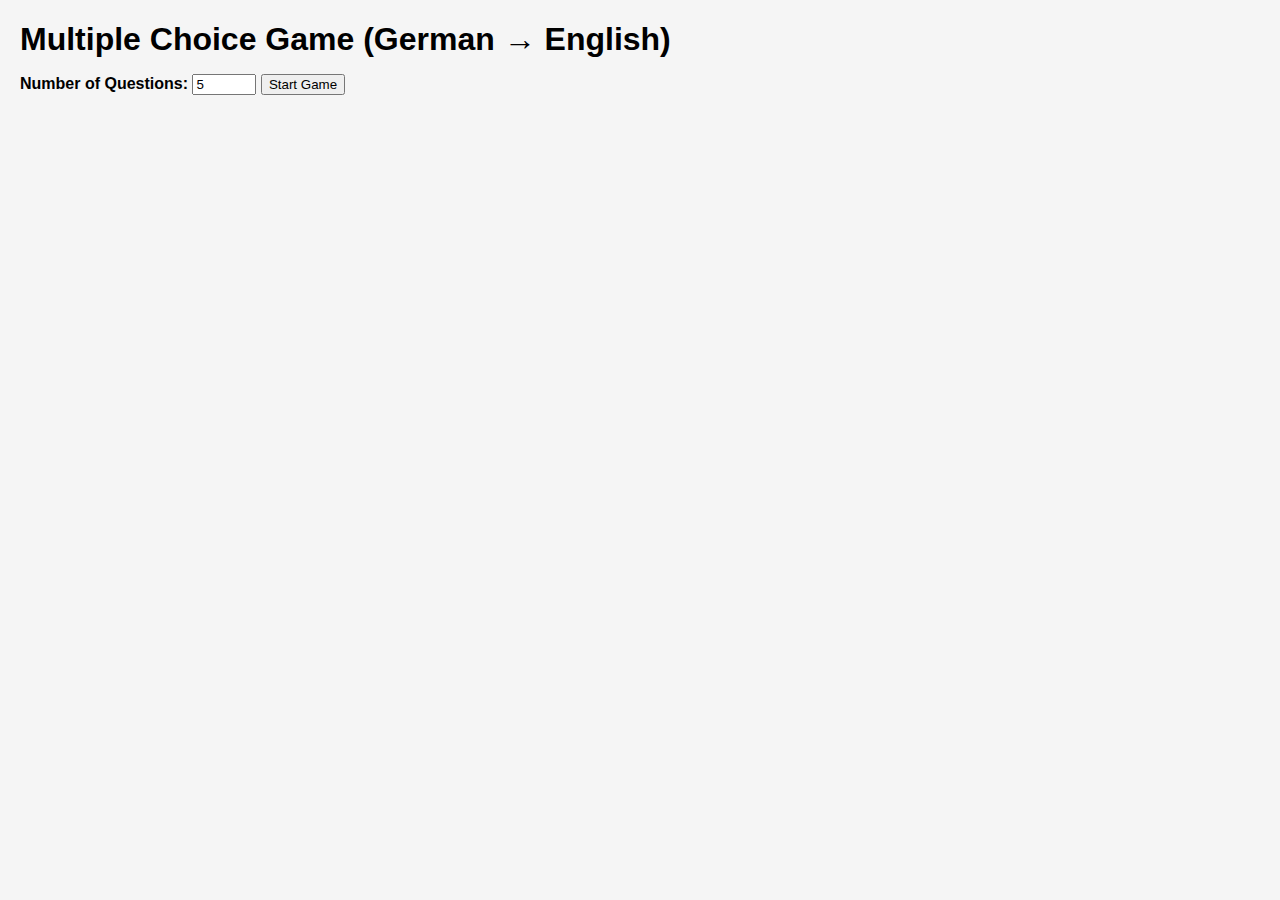
==== index.html @ 611aac58 "add multiple choice test game files" ====
<!DOCTYPE html>
<html lang="en">
<head>
  <meta charset="UTF-8" />
  <title>Simple Multiple Choice Game</title>
  <style>
    /* Simple styling for clarity */
    body {
      font-family: sans-serif;
      margin: 20px;
      background: #f5f5f5;
    }
    h1, h2, h3 {
      margin-bottom: 0.5em;
    }
    #game, #result {
      margin-top: 20px;
      padding: 20px;
      background: #fff;
      border: 1px solid #ccc;
      display: none; /* hidden by default */
    }
    #options button {
      margin: 5px 0;
      display: block;
    }
    #feedback {
      margin-top: 10px;
      font-weight: bold;
    }
  </style>
</head>
<body>
  <h1>Multiple Choice Game (German → English)</h1>
  
  <!-- Configuration Section -->
  <div id="config">
    <label for="questionCount"><strong>Number of Questions:</strong></label>
    <input type="number" id="questionCount" min="1" max="999" value="5" />
    <button onclick="startGame()">Start Game</button>
  </div>

  <!-- Game Section -->
  <div id="game">
    <h2>Question <span id="currentQuestionIndex">1</span> / <span id="totalQuestions">5</span></h2>
    <p id="questionText">Loading...</p>
    <div id="options"></div>
    <div id="feedback"></div>
    <button id="nextBtn" onclick="nextQuestion()" style="display: none;">Next Question</button>
  </div>

  <!-- Result Section -->
  <div id="result">
    <h2>Game Over!</h2>
    <p id="scoreText"></p>
    <button onclick="resetGame()">Play Again</button>
  </div>

  <script>
    /*****************************************
     * Global Variables
     *****************************************/
    let vocab = [];           // Will store data from vocab.json
    let questionLimit = 5;    // User-chosen number of questions
    let currentIndex = 0;     // Which question are we on?
    let correctAnswers = 0;   // Count correct answers

    /*****************************************
     * Fetch vocab.json on page load
     *****************************************/
    window.addEventListener('DOMContentLoaded', () => {
      fetch("./vocab.json")
        .then(resp => resp.json())
        .then(data => {
          vocab = data; // store in global
          console.log("Loaded vocab:", vocab);
        })
        .catch(err => {
          alert("Error loading vocab.json. Check console for details.");
          console.error(err);
        });
    });

    /*****************************************
     * Start Game
     *****************************************/
    function startGame() {
      // Read how many questions user wants
      const userInput = document.getElementById('questionCount').value;
      questionLimit = parseInt(userInput) || 5; // default 5 if invalid
      currentIndex = 0;
      correctAnswers = 0;

      // Hide config, show game
      document.getElementById('config').style.display = 'none';
      document.getElementById('game').style.display = 'block';
      document.getElementById('result').style.display = 'none';

      // Update the totalQuestions text
      document.getElementById('totalQuestions').textContent = questionLimit;

      // Load first question
      nextQuestion();
    }

    /*****************************************
     * Generate Next Question
     *****************************************/
    function nextQuestion() {
      // If we've asked enough questions, end the game
      if (currentIndex >= questionLimit) {
        endGame();
        return;
      }

      // Clear old feedback
      document.getElementById('feedback').textContent = "";
      document.getElementById('feedback').style.color = "black";

      // Hide the "Next" button until user selects an answer
      document.getElementById('nextBtn').style.display = "none";

      // Update question counter
      currentIndex++;
      document.getElementById('currentQuestionIndex').textContent = currentIndex;

      // Get a random vocab entry
      const randomWord = vocab[Math.floor(Math.random() * vocab.length)];

      // Prepare the question text
      document.getElementById('questionText').textContent = 
        `Translate "${randomWord.german}" to English:`;

      // Build multiple choice options
      const correctAnswer = randomWord.english.trim();
      const distractors = getDistractors(correctAnswer, 3); // 3 incorrect options
      const allOptions = [correctAnswer, ...distractors];
      shuffleArray(allOptions);

      // Render the buttons
      const optionsDiv = document.getElementById('options');
      optionsDiv.innerHTML = ""; // clear existing
      allOptions.forEach(optionText => {
        const btn = document.createElement('button');
        btn.textContent = optionText;
        btn.onclick = () => checkAnswer(optionText, correctAnswer);
        optionsDiv.appendChild(btn);
      });
    }

    /*****************************************
     * Check Answer
     *****************************************/
    function checkAnswer(selected, correct) {
      const feedbackEl = document.getElementById('feedback');

      if (selected.toLowerCase() === correct.toLowerCase()) {
        // Correct
        correctAnswers++;
        feedbackEl.textContent = "Correct!";
        feedbackEl.style.color = "green";
      } else {
        feedbackEl.textContent = `Wrong! Correct answer: ${correct}`;
        feedbackEl.style.color = "red";
      }

      // Disable all option buttons
      const buttons = document.querySelectorAll('#options button');
      buttons.forEach(b => b.disabled = true);

      // Show "Next Question" (or end if last question)
      if (currentIndex >= questionLimit) {
        document.getElementById('nextBtn').textContent = "Show Result";
      } else {
        document.getElementById('nextBtn').textContent = "Next Question";
      }
      document.getElementById('nextBtn').style.display = "inline-block";
    }

    /*****************************************
     * End Game
     *****************************************/
    function endGame() {
      // Hide the game, show result
      document.getElementById('game').style.display = 'none';
      document.getElementById('result').style.display = 'block';

      // Calculate and show score
      const scorePercent = Math.round((correctAnswers / questionLimit) * 100);
      document.getElementById('scoreText').textContent =
        `You got ${correctAnswers} out of ${questionLimit} correct (${scorePercent}%).`;
    }

    /*****************************************
     * Reset Game
     *****************************************/
    function resetGame() {
      // Show config again
      document.getElementById('config').style.display = 'block';
      document.getElementById('game').style.display = 'none';
      document.getElementById('result').style.display = 'none';
    }

    /*****************************************
     * Helper: Get Distractors
     *****************************************/
    function getDistractors(correct, count) {
      // Filter vocab to get different English words
      let distractorPool = vocab
        .map(w => w.english.trim())
        .filter(e => e.toLowerCase() !== correct.toLowerCase());

      shuffleArray(distractorPool);
      // Return 'count' items from distractorPool
      return distractorPool.slice(0, count);
    }

    /*****************************************
     * Helper: Shuffle Array
     *****************************************/
    function shuffleArray(array) {
      for (let i = array.length - 1; i > 0; i--) {
        const j = Math.floor(Math.random() * (i + 1));
        [array[i], array[j]] = [array[j], array[i]];
      }
    }
  </script>
</body>
</html>
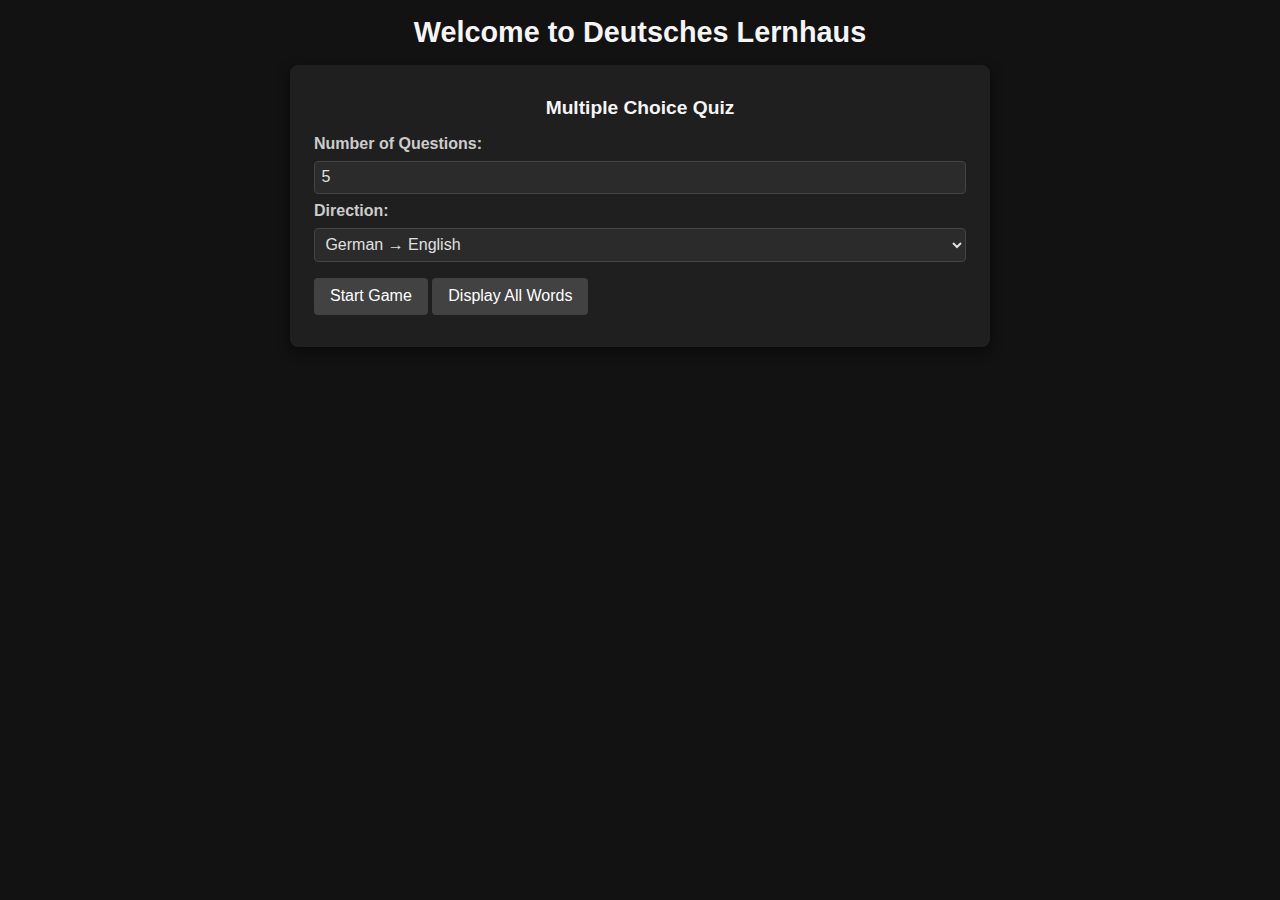
==== commit 6a88cedb: "Add dark theme, split CSS, and words page" ====
--- a/index.html
+++ b/index.html
@@ -2,77 +2,76 @@
 <html lang="en">
 <head>
   <meta charset="UTF-8" />
-  <title>Simple Multiple Choice Game</title>
-  <style>
-    /* Simple styling for clarity */
-    body {
-      font-family: sans-serif;
-      margin: 20px;
-      background: #f5f5f5;
-    }
-    h1, h2, h3 {
-      margin-bottom: 0.5em;
-    }
-    #game, #result {
-      margin-top: 20px;
-      padding: 20px;
-      background: #fff;
-      border: 1px solid #ccc;
-      display: none; /* hidden by default */
-    }
-    #options button {
-      margin: 5px 0;
-      display: block;
-    }
-    #feedback {
-      margin-top: 10px;
-      font-weight: bold;
-    }
-  </style>
+  <title>Deutsches Lernhaus - Multiple Choice Game</title>
+  <!-- Mobile friendly -->
+  <meta name="viewport" content="width=device-width, initial-scale=1.0" />
+  <!-- Link to external CSS -->
+  <link rel="stylesheet" href="styles.css" />
 </head>
 <body>
-  <h1>Multiple Choice Game (German → English)</h1>
-  
-  <!-- Configuration Section -->
-  <div id="config">
-    <label for="questionCount"><strong>Number of Questions:</strong></label>
-    <input type="number" id="questionCount" min="1" max="999" value="5" />
-    <button onclick="startGame()">Start Game</button>
+
+  <h1>Welcome to Deutsches Lernhaus</h1>
+  <div id="container">
+    <h2>Multiple Choice Quiz</h2>
+
+    <!-- Configuration Section -->
+    <div id="config">
+      <div>
+        <label for="questionCount">Number of Questions:</label>
+        <input type="number" id="questionCount" min="1" max="999" value="5" />
+      </div>
+
+      <!-- Direction dropdown -->
+      <div>
+        <label for="directionChoice">Direction:</label>
+        <select id="directionChoice">
+          <option value="DE->EN" selected>German → English</option>
+          <option value="EN->DE">English → German</option>
+        </select>
+      </div>
+
+      <button onclick="startGame()">Start Game</button>
+      <!-- Button to display all words (goes to words.html) -->
+      <button onclick="window.location.href='words.html'">Display All Words</button>
+    </div>
+
+    <!-- Game Section -->
+    <div id="game">
+      <h2>Question <span id="currentQuestionIndex">1</span> / <span id="totalQuestions">5</span></h2>
+      <p id="questionText">Loading...</p>
+      <div id="options"></div>
+      <div id="feedback"></div>
+      <button id="nextBtn" onclick="nextQuestion()" style="display: none;">
+        Next Question
+      </button>
+    </div>
+
+    <!-- Result Section -->
+    <div id="result">
+      <h2>Game Over!</h2>
+      <p id="scoreText"></p>
+      <button onclick="resetGame()">Play Again</button>
+    </div>
   </div>
 
-  <!-- Game Section -->
-  <div id="game">
-    <h2>Question <span id="currentQuestionIndex">1</span> / <span id="totalQuestions">5</span></h2>
-    <p id="questionText">Loading...</p>
-    <div id="options"></div>
-    <div id="feedback"></div>
-    <button id="nextBtn" onclick="nextQuestion()" style="display: none;">Next Question</button>
-  </div>
-
-  <!-- Result Section -->
-  <div id="result">
-    <h2>Game Over!</h2>
-    <p id="scoreText"></p>
-    <button onclick="resetGame()">Play Again</button>
-  </div>
-
   <script>
     /*****************************************
      * Global Variables
      *****************************************/
-    let vocab = [];           // Will store data from vocab.json
-    let questionLimit = 5;    // User-chosen number of questions
-    let currentIndex = 0;     // Which question are we on?
-    let correctAnswers = 0;   // Count correct answers
+    let vocab = [];            // Will store data from vocab.json
+    let questionLimit = 5;     // User-chosen number of questions
+    let currentIndex = 0;      // Which question are we on?
+    let correctAnswers = 0;    // Count correct answers
+    let direction = "DE->EN";  // "DE->EN" or "EN->DE"
 
     /*****************************************
      * Fetch vocab.json on page load
      *****************************************/
     window.addEventListener('DOMContentLoaded', () => {
-      fetch("./vocab.json")
+      fetch("vocab.json")
         .then(resp => resp.json())
         .then(data => {
-          vocab = data; // store in global
+          vocab = data;
           console.log("Loaded vocab:", vocab);
         })
         .catch(err => {
@@ -87,9 +86,12 @@
     function startGame() {
       // Read how many questions user wants
       const userInput = document.getElementById('questionCount').value;
-      questionLimit = parseInt(userInput) || 5; // default 5 if invalid
+      questionLimit = parseInt(userInput) || 5; 
       currentIndex = 0;
       correctAnswers = 0;
+
+      // Get direction choice
+      direction = document.getElementById('directionChoice').value;
 
       // Hide config, show game
       document.getElementById('config').style.display = 'none';
@@ -114,8 +116,9 @@
       }
 
       // Clear old feedback
-      document.getElementById('feedback').textContent = "";
-      document.getElementById('feedback').style.color = "black";
+      const feedbackEl = document.getElementById('feedback');
+      feedbackEl.textContent = "";
+      feedbackEl.style.color = "inherit";
 
       // Hide the "Next" button until user selects an answer
       document.getElementById('nextBtn').style.display = "none";
@@ -127,13 +130,23 @@
       // Get a random vocab entry
       const randomWord = vocab[Math.floor(Math.random() * vocab.length)];
 
-      // Prepare the question text
-      document.getElementById('questionText').textContent = 
-        `Translate "${randomWord.german}" to English:`;
+      // Prepare question text depending on direction
+      let correctAnswer = "";
+      let questionPrompt = "";
+
+      if (direction === "DE->EN") {
+        questionPrompt = `Translate "${randomWord.german}" to English:`;
+        correctAnswer = randomWord.english.trim();
+      } else {
+        questionPrompt = `Translate "${randomWord.english}" to German:`;
+        correctAnswer = randomWord.german.trim();
+      }
+
+      // Update question text in DOM
+      document.getElementById('questionText').textContent = questionPrompt;
 
       // Build multiple choice options
-      const correctAnswer = randomWord.english.trim();
-      const distractors = getDistractors(correctAnswer, 3); // 3 incorrect options
+      const distractors = getDistractors(correctAnswer, 3); 
       const allOptions = [correctAnswer, ...distractors];
       shuffleArray(allOptions);
 
@@ -155,13 +168,12 @@
       const feedbackEl = document.getElementById('feedback');
 
       if (selected.toLowerCase() === correct.toLowerCase()) {
-        // Correct
         correctAnswers++;
         feedbackEl.textContent = "Correct!";
-        feedbackEl.style.color = "green";
+        feedbackEl.style.color = "limegreen";
       } else {
         feedbackEl.textContent = `Wrong! Correct answer: ${correct}`;
-        feedbackEl.style.color = "red";
+        feedbackEl.style.color = "crimson";
       }
 
       // Disable all option buttons
@@ -187,8 +199,8 @@
 
       // Calculate and show score
       const scorePercent = Math.round((correctAnswers / questionLimit) * 100);
-      document.getElementById('scoreText').textContent =
-        `You got ${correctAnswers} out of ${questionLimit} correct (${scorePercent}%).`;
+      const scoreText = `You got ${correctAnswers} out of ${questionLimit} correct (${scorePercent}%).`;
+      document.getElementById('scoreText').textContent = scoreText;
     }
 
     /*****************************************
@@ -205,14 +217,20 @@
      * Helper: Get Distractors
      *****************************************/
     function getDistractors(correct, count) {
-      // Filter vocab to get different English words
-      let distractorPool = vocab
-        .map(w => w.english.trim())
-        .filter(e => e.toLowerCase() !== correct.toLowerCase());
-
-      shuffleArray(distractorPool);
-      // Return 'count' items from distractorPool
-      return distractorPool.slice(0, count);
+      // Filter the relevant field (English or German) from the vocab
+      let pool;
+      if (direction === "DE->EN") {
+        pool = vocab.map(w => w.english.trim());
+      } else {
+        pool = vocab.map(w => w.german.trim());
+      }
+
+      // Exclude correct answer
+      pool = pool.filter(word => word.toLowerCase() !== correct.toLowerCase());
+
+      // Shuffle and pick the top 'count'
+      shuffleArray(pool);
+      return pool.slice(0, count);
     }
 
     /*****************************************
--- a/styles.css
+++ b/styles.css
@@ -0,0 +1,172 @@
+/* ========== Global Resets and Body ========== */
+* {
+    margin: 0;
+    padding: 0;
+    box-sizing: border-box;
+  }
+  
+  body {
+    font-family: "Segoe UI", Tahoma, sans-serif;
+    background: #121212; /* Dark background */
+    color: #e0e0e0;      /* Lighter text for contrast */
+    padding: 1rem;
+  }
+  
+  /* Container for main content sections */
+  #container, #containerWords {
+    max-width: 700px;
+    margin: 0 auto;
+    background: #1f1f1f; /* Slightly lighter dark background */
+    border-radius: 8px;
+    padding: 1.5rem;
+    box-shadow: 0 4px 12px rgba(0,0,0,0.5);
+  }
+  
+  /* Headings */
+  h1, h2 {
+    text-align: center;
+    color: #f5f5f5;
+    margin-bottom: 1rem;
+  }
+  h1 {
+    font-size: 1.8rem;
+  }
+  h2 {
+    font-size: 1.2rem;
+    margin-top: 0.5rem;
+  }
+  
+  /* Labels and text */
+  label {
+    font-weight: bold;
+    margin-right: 0.5rem;
+    color: #ccc;
+  }
+  
+  /* Buttons */
+  button {
+    margin: 0.5rem 0;
+    padding: 0.6rem 1rem;
+    border: none;
+    border-radius: 4px;
+    background-color: #424242;
+    color: #fff;
+    font-size: 1rem;
+    cursor: pointer;
+    transition: background-color 0.2s ease;
+  }
+  button:hover {
+    background-color: #616161;
+  }
+  
+  /* Inputs */
+  select, input[type="number"], input[type="text"] {
+    width: 100%;
+    padding: 0.4rem;
+    margin: 0.5rem 0;
+    font-size: 1rem;
+    color: #e0e0e0;
+    background: #2b2b2b;
+    border: 1px solid #444;
+    border-radius: 4px;
+  }
+  select:focus, input[type="number"]:focus, input[type="text"]:focus {
+    outline: none;
+    border-color: #666;
+  }
+  
+  /* Game/Result areas */
+  #game, #result {
+    margin-top: 1rem;
+    background: #2a2a2a;
+    border: 1px solid #444;
+    border-radius: 8px;
+    padding: 1rem;
+    display: none;
+  }
+  #options button {
+    margin: 0.25rem 0;
+    display: block;
+    width: 100%;
+    font-size: 0.95rem;
+  }
+  #feedback {
+    margin-top: 1rem;
+    font-weight: bold;
+    min-height: 1.5rem;
+  }
+  
+  /* Table styling for words.html */
+  table {
+    width: 100%;
+    border-collapse: collapse;
+    margin-top: 0.5rem;
+  }
+  thead {
+    background: #424242;
+    color: #fff;
+  }
+  th, td {
+    padding: 0.75rem;
+    text-align: left;
+    border-bottom: 1px solid #555;
+    word-wrap: break-word;
+  }
+  tbody {
+    display: block;
+    max-height: 300px; 
+    overflow-y: auto;
+  }
+  thead, tbody tr {
+    display: table;
+    width: 100%;
+    table-layout: fixed;
+  }
+  
+  /* Alphabet filter buttons (words.html) */
+  #alphabetFilter {
+    display: flex;
+    flex-wrap: wrap;
+    gap: 0.25rem;
+    margin-top: 0.5rem;
+  }
+  #alphabetFilter button {
+    padding: 0.3rem 0.6rem;
+    font-size: 0.9rem;
+    background: #424242;
+    color: #fff;
+    border: none;
+  }
+  #alphabetFilter button:hover {
+    background: #616161;
+  }
+  .highlight {
+    background: #2ecc71 !important;
+  }
+  
+  /* For smaller screens */
+  @media (max-width: 600px) {
+    #container, #containerWords {
+      margin: 0 1rem;
+    }
+    button, select, input {
+      width: 100%;
+    }
+    #options button {
+      font-size: 1rem;
+    }
+    table {
+      font-size: 0.9rem;
+    }
+    th, td {
+      padding: 0.5rem;
+    }
+    #controls {
+      flex-direction: column;
+      gap: 0.5rem;
+    }
+    #alphabetFilter {
+      justify-content: center;
+    }
+  }
+  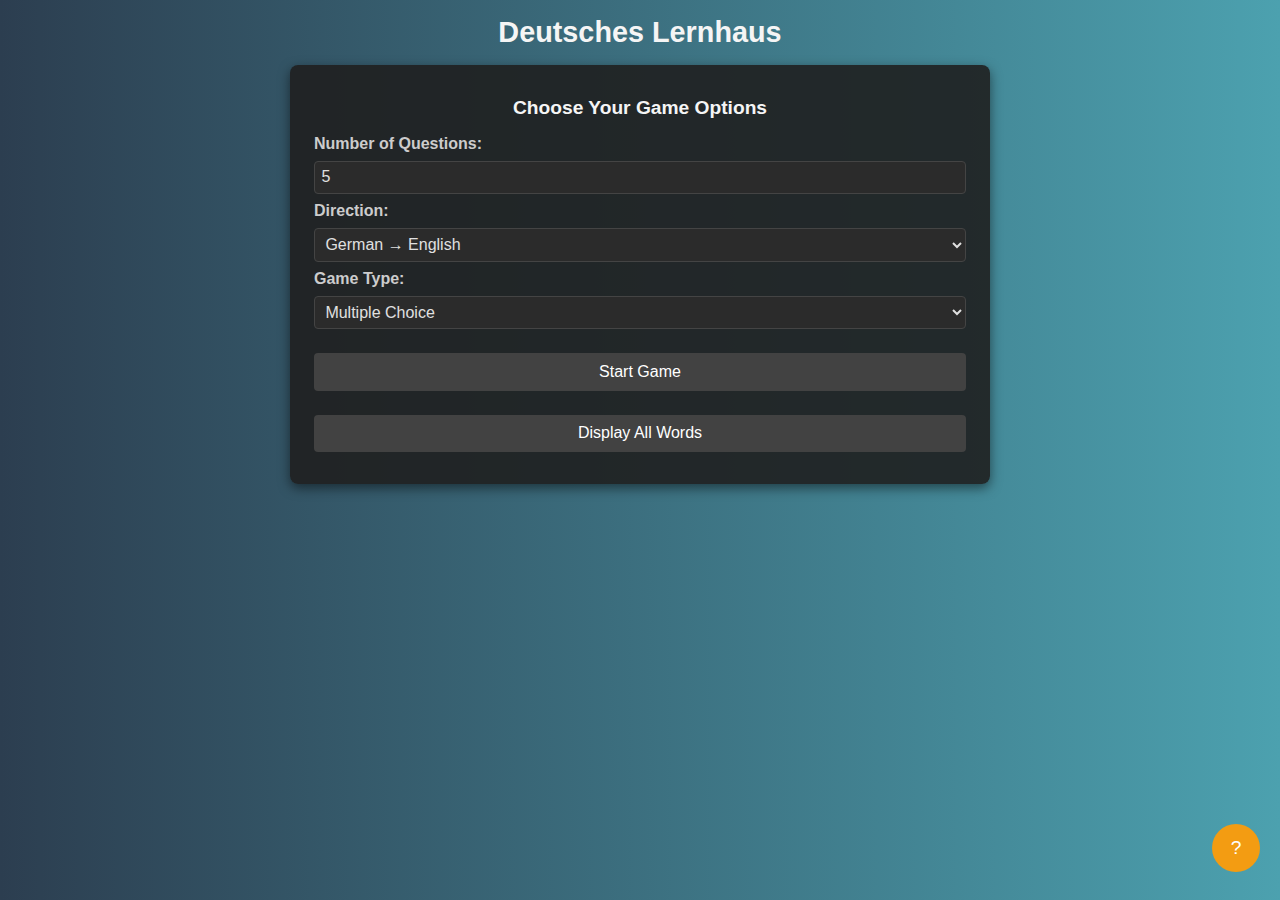
==== commit ea7cdfb2: "Bug fixes, file organization and new flashcard game" ====
--- a/index.html
+++ b/index.html
@@ -2,245 +2,112 @@
 <html lang="en">
 <head>
   <meta charset="UTF-8" />
-  <title>Deutsches Lernhaus - Multiple Choice Game</title>
-  <!-- Mobile friendly -->
+  <title>Deutsches Lernhaus</title>
   <meta name="viewport" content="width=device-width, initial-scale=1.0" />
-  <!-- Link to external CSS -->
   <link rel="stylesheet" href="styles.css" />
 </head>
 <body>
 
-  <h1>Welcome to Deutsches Lernhaus</h1>
-  <div id="container">
-    <h2>Multiple Choice Quiz</h2>
+  <!-- Main Heading -->
+  <h1>Deutsches Lernhaus</h1>
 
-    <!-- Configuration Section -->
-    <div id="config">
-      <div>
-        <label for="questionCount">Number of Questions:</label>
-        <input type="number" id="questionCount" min="1" max="999" value="5" />
+  <div id="homeContainer">
+    <h2>Choose Your Game Options</h2>
+
+    <!-- Game Configuration -->
+    <label for="questionCount">Number of Questions:</label>
+    <input type="number" id="questionCount" min="1" max="999" value="5" />
+
+    <label for="directionChoice">Direction:</label>
+    <select id="directionChoice">
+      <option value="DE->EN">German → English</option>
+      <option value="EN->DE">English → German</option>
+    </select>
+
+    <label for="gameType">Game Type:</label>
+    <select id="gameType">
+      <option value="multiple" selected>Multiple Choice</option>
+      <option value="flashcard">Flash Cards</option>
+    </select>
+
+    <!-- Start Button -->
+    <button id="startBtn" class="longBtn" style="margin-top:1rem;">Start Game</button>
+
+    <!-- Display Words Button -->
+    <button 
+      class="longBtn" 
+      onclick="location.href='words.html'"
+      style="margin-top:1rem;"
+    >
+      Display All Words
+    </button>
+  </div>
+
+  <!-- Help Button -->
+  <button id="helpButton" onclick="openHelpModal()">?</button>
+
+  <!-- Help Modal -->
+  <div id="helpModal">
+    <div id="helpModalContent">
+      <h3>How to Play</h3>
+      <!-- Subheadings + bullet points -->
+      <h4>Multiple Choice</h4>
+      <ul style="text-align:left; margin-bottom:1rem;">
+        <li>Select the number of questions and your language direction.</li>
+        <li>Click “Start Game,” then pick the correct option for each question.</li>
+        <li>Exit any time or finish all questions to see your results.</li>
+      </ul>
+
+      <h4>Flash Cards</h4>
+      <ul style="text-align:left; margin-bottom:1rem;">
+        <li>Choose how many flash cards and your language direction.</li>
+        <li>Click “Show Answer,” then mark yourself correct or wrong.</li>
+        <li>Exit or finish to see your final score and review table.</li>
+      </ul>
+
+      <h4>Vocabulary</h4>
+      <ul style="text-align:left; margin-bottom:1rem;">
+        <li>Use “Display All Words” to see the entire vocabulary list.</li>
+        <li>Filter by letter (German) or search in German or English.</li>
+      </ul>
+
+      <h4>Exiting a Game</h4>
+      <ul style="text-align:left;">
+        <li>Click “Exit Game” to confirm leaving mid-session.</li>
+        <li>Unanswered questions are marked as wrong.</li>
+      </ul>
+
+      <div id="helpModalButtons" style="margin-top:1rem;">
+        <button onclick="closeHelpModal()">Close</button>
       </div>
-
-      <!-- Direction dropdown -->
-      <div>
-        <label for="directionChoice">Direction:</label>
-        <select id="directionChoice">
-          <option value="DE->EN" selected>German → English</option>
-          <option value="EN->DE">English → German</option>
-        </select>
-      </div>
-
-      <button onclick="startGame()">Start Game</button>
-      <!-- Button to display all words (goes to words.html) -->
-      <button onclick="window.location.href='words.html'">Display All Words</button>
-    </div>
-
-    <!-- Game Section -->
-    <div id="game">
-      <h2>Question <span id="currentQuestionIndex">1</span> / <span id="totalQuestions">5</span></h2>
-      <p id="questionText">Loading...</p>
-      <div id="options"></div>
-      <div id="feedback"></div>
-      <button id="nextBtn" onclick="nextQuestion()" style="display: none;">
-        Next Question
-      </button>
-    </div>
-
-    <!-- Result Section -->
-    <div id="result">
-      <h2>Game Over!</h2>
-      <p id="scoreText"></p>
-      <button onclick="resetGame()">Play Again</button>
     </div>
   </div>
 
   <script>
-    /*****************************************
-     * Global Variables
-     *****************************************/
-    let vocab = [];            // Will store data from vocab.json
-    let questionLimit = 5;     // User-chosen number of questions
-    let currentIndex = 0;      // Which question are we on?
-    let correctAnswers = 0;    // Count correct answers
-    let direction = "DE->EN";  // "DE->EN" or "EN->DE"
+    document.getElementById("startBtn").addEventListener("click", () => {
+      const limit = document.getElementById("questionCount").value.trim();
+      const direction = document.getElementById("directionChoice").value.trim();
+      const gameType = document.getElementById("gameType").value;
 
-    /*****************************************
-     * Fetch vocab.json on page load
-     *****************************************/
-    window.addEventListener('DOMContentLoaded', () => {
-      fetch("vocab.json")
-        .then(resp => resp.json())
-        .then(data => {
-          vocab = data;
-          console.log("Loaded vocab:", vocab);
-        })
-        .catch(err => {
-          alert("Error loading vocab.json. Check console for details.");
-          console.error(err);
-        });
-    });
-
-    /*****************************************
-     * Start Game
-     *****************************************/
-    function startGame() {
-      // Read how many questions user wants
-      const userInput = document.getElementById('questionCount').value;
-      questionLimit = parseInt(userInput) || 5; 
-      currentIndex = 0;
-      correctAnswers = 0;
-
-      // Get direction choice
-      direction = document.getElementById('directionChoice').value;
-
-      // Hide config, show game
-      document.getElementById('config').style.display = 'none';
-      document.getElementById('game').style.display = 'block';
-      document.getElementById('result').style.display = 'none';
-
-      // Update the totalQuestions text
-      document.getElementById('totalQuestions').textContent = questionLimit;
-
-      // Load first question
-      nextQuestion();
-    }
-
-    /*****************************************
-     * Generate Next Question
-     *****************************************/
-    function nextQuestion() {
-      // If we've asked enough questions, end the game
-      if (currentIndex >= questionLimit) {
-        endGame();
+      if (!limit || parseInt(limit) < 1) {
+        alert("Please enter a valid number of questions.");
         return;
       }
 
-      // Clear old feedback
-      const feedbackEl = document.getElementById('feedback');
-      feedbackEl.textContent = "";
-      feedbackEl.style.color = "inherit";
+      if (gameType === "multiple") {
+        window.location.href = `multiplechoice.html?limit=${limit}&dir=${encodeURIComponent(direction)}`;
+      } else {
+        window.location.href = `flashcard.html?limit=${limit}&dir=${encodeURIComponent(direction)}`;
+      }
+    });
 
-      // Hide the "Next" button until user selects an answer
-      document.getElementById('nextBtn').style.display = "none";
-
-      // Update question counter
-      currentIndex++;
-      document.getElementById('currentQuestionIndex').textContent = currentIndex;
-
-      // Get a random vocab entry
-      const randomWord = vocab[Math.floor(Math.random() * vocab.length)];
-
-      // Prepare question text depending on direction
-      let correctAnswer = "";
-      let questionPrompt = "";
-
-      if (direction === "DE->EN") {
-        questionPrompt = `Translate "${randomWord.german}" to English:`;
-        correctAnswer = randomWord.english.trim();
-      } else {
-        questionPrompt = `Translate "${randomWord.english}" to German:`;
-        correctAnswer = randomWord.german.trim();
-      }
-
-      // Update question text in DOM
-      document.getElementById('questionText').textContent = questionPrompt;
-
-      // Build multiple choice options
-      const distractors = getDistractors(correctAnswer, 3); 
-      const allOptions = [correctAnswer, ...distractors];
-      shuffleArray(allOptions);
-
-      // Render the buttons
-      const optionsDiv = document.getElementById('options');
-      optionsDiv.innerHTML = ""; // clear existing
-      allOptions.forEach(optionText => {
-        const btn = document.createElement('button');
-        btn.textContent = optionText;
-        btn.onclick = () => checkAnswer(optionText, correctAnswer);
-        optionsDiv.appendChild(btn);
-      });
+    // Help Modal
+    const helpModal = document.getElementById("helpModal");
+    function openHelpModal() {
+      helpModal.style.display = "flex";
     }
-
-    /*****************************************
-     * Check Answer
-     *****************************************/
-    function checkAnswer(selected, correct) {
-      const feedbackEl = document.getElementById('feedback');
-
-      if (selected.toLowerCase() === correct.toLowerCase()) {
-        correctAnswers++;
-        feedbackEl.textContent = "Correct!";
-        feedbackEl.style.color = "limegreen";
-      } else {
-        feedbackEl.textContent = `Wrong! Correct answer: ${correct}`;
-        feedbackEl.style.color = "crimson";
-      }
-
-      // Disable all option buttons
-      const buttons = document.querySelectorAll('#options button');
-      buttons.forEach(b => b.disabled = true);
-
-      // Show "Next Question" (or end if last question)
-      if (currentIndex >= questionLimit) {
-        document.getElementById('nextBtn').textContent = "Show Result";
-      } else {
-        document.getElementById('nextBtn').textContent = "Next Question";
-      }
-      document.getElementById('nextBtn').style.display = "inline-block";
-    }
-
-    /*****************************************
-     * End Game
-     *****************************************/
-    function endGame() {
-      // Hide the game, show result
-      document.getElementById('game').style.display = 'none';
-      document.getElementById('result').style.display = 'block';
-
-      // Calculate and show score
-      const scorePercent = Math.round((correctAnswers / questionLimit) * 100);
-      const scoreText = `You got ${correctAnswers} out of ${questionLimit} correct (${scorePercent}%).`;
-      document.getElementById('scoreText').textContent = scoreText;
-    }
-
-    /*****************************************
-     * Reset Game
-     *****************************************/
-    function resetGame() {
-      // Show config again
-      document.getElementById('config').style.display = 'block';
-      document.getElementById('game').style.display = 'none';
-      document.getElementById('result').style.display = 'none';
-    }
-
-    /*****************************************
-     * Helper: Get Distractors
-     *****************************************/
-    function getDistractors(correct, count) {
-      // Filter the relevant field (English or German) from the vocab
-      let pool;
-      if (direction === "DE->EN") {
-        pool = vocab.map(w => w.english.trim());
-      } else {
-        pool = vocab.map(w => w.german.trim());
-      }
-
-      // Exclude correct answer
-      pool = pool.filter(word => word.toLowerCase() !== correct.toLowerCase());
-
-      // Shuffle and pick the top 'count'
-      shuffleArray(pool);
-      return pool.slice(0, count);
-    }
-
-    /*****************************************
-     * Helper: Shuffle Array
-     *****************************************/
-    function shuffleArray(array) {
-      for (let i = array.length - 1; i > 0; i--) {
-        const j = Math.floor(Math.random() * (i + 1));
-        [array[i], array[j]] = [array[j], array[i]];
-      }
+    function closeHelpModal() {
+      helpModal.style.display = "none";
     }
   </script>
 </body>
--- a/styles.css
+++ b/styles.css
@@ -1,172 +1,259 @@
 /* ========== Global Resets and Body ========== */
 * {
-    margin: 0;
-    padding: 0;
-    box-sizing: border-box;
-  }
-  
-  body {
-    font-family: "Segoe UI", Tahoma, sans-serif;
-    background: #121212; /* Dark background */
-    color: #e0e0e0;      /* Lighter text for contrast */
-    padding: 1rem;
-  }
-  
-  /* Container for main content sections */
-  #container, #containerWords {
-    max-width: 700px;
-    margin: 0 auto;
-    background: #1f1f1f; /* Slightly lighter dark background */
-    border-radius: 8px;
-    padding: 1.5rem;
-    box-shadow: 0 4px 12px rgba(0,0,0,0.5);
-  }
-  
-  /* Headings */
-  h1, h2 {
-    text-align: center;
-    color: #f5f5f5;
-    margin-bottom: 1rem;
-  }
-  h1 {
-    font-size: 1.8rem;
-  }
-  h2 {
-    font-size: 1.2rem;
-    margin-top: 0.5rem;
-  }
-  
-  /* Labels and text */
-  label {
-    font-weight: bold;
-    margin-right: 0.5rem;
-    color: #ccc;
-  }
-  
-  /* Buttons */
-  button {
-    margin: 0.5rem 0;
-    padding: 0.6rem 1rem;
-    border: none;
-    border-radius: 4px;
-    background-color: #424242;
-    color: #fff;
-    font-size: 1rem;
-    cursor: pointer;
-    transition: background-color 0.2s ease;
-  }
-  button:hover {
-    background-color: #616161;
-  }
-  
-  /* Inputs */
-  select, input[type="number"], input[type="text"] {
+  margin: 0;
+  padding: 0;
+  box-sizing: border-box;
+}
+
+body {
+  font-family: Arial, sans-serif;
+  /* A gradient background */
+  background: linear-gradient(to right, #2c3e50, #4ca1af) fixed;
+  color: #e0e0e0;
+  min-height: 100vh;
+  padding: 1rem;
+}
+
+/* Main containers */
+#homeContainer, #container, #containerWords {
+  max-width: 700px;
+  margin: 0 auto;
+  background: rgba(31,31,31,0.9);
+  border-radius: 8px;
+  padding: 1.5rem;
+  box-shadow: 0 4px 12px rgba(0,0,0,0.5);
+}
+
+/* Headings */
+h1, h2 {
+  text-align: center;
+  color: #f5f5f5;
+  margin-bottom: 1rem;
+}
+h1 {
+  font-size: 1.8rem;
+  font-weight: bold;
+}
+h2 {
+  font-size: 1.2rem;
+  margin-top: 0.5rem;
+}
+
+/* Labels */
+label {
+  font-weight: bold;
+  margin-right: 0.5rem;
+  color: #ccc;
+}
+
+/* Buttons */
+button {
+  margin: 0.5rem 0;
+  padding: 0.6rem 1rem;
+  border: none;
+  border-radius: 4px;
+  background-color: #424242;
+  color: #fff;
+  font-size: 1rem;
+  cursor: pointer;
+  transition: background-color 0.2s ease;
+}
+button:hover {
+  background-color: #ff4f5e;
+}
+
+.longBtn {
+  width: 100%;
+}
+
+/* Input fields */
+select, input[type="number"], input[type="text"] {
+  width: 100%;
+  padding: 0.4rem;
+  margin: 0.5rem 0;
+  font-size: 1rem;
+  color: #e0e0e0;
+  background: #2b2b2b;
+  border: 1px solid #444;
+  border-radius: 4px;
+}
+select:focus, input:focus {
+  outline: none;
+  border-color: #666;
+}
+
+/* The help button in bottom-right corner */
+#helpButton {
+  position: fixed;
+  bottom: 20px;
+  right: 20px;
+  width: 48px;
+  height: 48px;
+  font-size: 1.2rem;
+  border-radius: 50%;
+  background-color: #f39c12;
+  color: #fff;
+  border: none;
+  cursor: pointer;
+  transition: background-color 0.3s;
+  z-index: 9999;
+}
+#helpButton:hover {
+  background-color: #f1c40f;
+}
+
+/* Help Modal */
+#helpModal {
+  position: fixed;
+  top: 0; left: 0;
+  width: 100%; height: 100%;
+  display: none;
+  justify-content: center;
+  align-items: center;
+  background: rgba(0,0,0,0.7);
+  z-index: 9999;
+}
+#helpModalContent {
+  background: #1f1f1f;
+  border: 1px solid #ff4f5e;
+  border-radius: 8px;
+  padding: 1.5rem;
+  width: 90%;
+  max-width: 400px;
+  text-align: center;
+}
+#helpModalContent h3 {
+  color: #ff4f5e;
+  margin-bottom: 1rem;
+  font-size: 1.3rem;
+}
+
+/* exitBtn style */
+.exitBtn {
+  background-color: #f39c12;
+  margin-left: 0.5rem;
+}
+.exitBtn:hover {
+  background-color: #f1c40f;
+}
+
+/* The final review table */
+#reviewSection {
+  margin-top: 1rem;
+  overflow-x: auto;
+}
+#reviewTable {
+  width: 100%;
+  border-collapse: collapse;
+  min-width: 500px;
+}
+#reviewTable th, #reviewTable td {
+  border: 1px solid #555;
+  padding: 0.5rem;
+  text-align: left;
+  color: #ccc;
+}
+#reviewTable thead {
+  background-color: #424242;
+}
+
+/* Exit game modal */
+#exitModal {
+  position: fixed; 
+  top: 0; left: 0; 
+  width: 100%;
+  height: 100%;
+  display: none; 
+  justify-content: center; 
+  align-items: center;
+  background: rgba(0,0,0,0.7);
+  z-index: 9999;
+}
+#exitModalContent {
+  background: #1f1f1f;
+  border: 1px solid #ff4f5e;
+  border-radius: 8px;
+  padding: 2rem;
+  width: 90%;
+  max-width: 400px;
+  text-align: center;
+}
+#exitModalContent h3 {
+  color: #ff4f5e;
+  font-size: 1.3rem;
+  margin-bottom: 1rem;
+}
+#exitModalButtons {
+  margin-top: 1rem;
+  display: flex;
+  justify-content: space-around;
+}
+#exitYesBtn, #exitNoBtn {
+  background-color: #424242;
+  padding: 0.7rem 1.5rem;
+}
+#exitYesBtn:hover {
+  background-color: #e74c3c;
+}
+#exitNoBtn:hover {
+  background-color: #3498db;
+}
+
+/* =============
+   WORDS TABLE 
+   ============= */
+table.wordsTable {
+  border: 2px solid #ff4f5e;
+  border-radius: 4px;
+  width: 100%;
+  border-collapse: collapse;
+  margin-top: 0.5rem;
+}
+table.wordsTable thead {
+  background: #424242;
+  color: #fff;
+}
+table.wordsTable th, table.wordsTable td {
+  padding: 0.75rem;
+  text-align: left;
+  border-bottom: 1px solid #555;
+  word-wrap: break-word;
+  color: #ddd; 
+}
+table.wordsTable tbody {
+  display: block;
+  max-height: 300px;
+  overflow-y: auto;
+}
+table.wordsTable thead, table.wordsTable tbody tr {
+  display: table;
+  width: 100%;
+  table-layout: fixed;
+}
+/* custom scrollbar for table */
+table.wordsTable tbody::-webkit-scrollbar {
+  width: 8px;
+}
+table.wordsTable tbody::-webkit-scrollbar-track {
+  background: #2a2a2a;
+}
+table.wordsTable tbody::-webkit-scrollbar-thumb {
+  background: #ff4f5e;
+  border-radius: 4px;
+}
+
+/* Responsive tweaks */
+@media (max-width: 600px) {
+  #homeContainer, #container, #containerWords {
+    margin: 0 1rem;
+  }
+  button, select, input {
     width: 100%;
-    padding: 0.4rem;
-    margin: 0.5rem 0;
-    font-size: 1rem;
-    color: #e0e0e0;
-    background: #2b2b2b;
-    border: 1px solid #444;
-    border-radius: 4px;
-  }
-  select:focus, input[type="number"]:focus, input[type="text"]:focus {
-    outline: none;
-    border-color: #666;
-  }
-  
-  /* Game/Result areas */
-  #game, #result {
-    margin-top: 1rem;
-    background: #2a2a2a;
-    border: 1px solid #444;
-    border-radius: 8px;
-    padding: 1rem;
-    display: none;
-  }
-  #options button {
-    margin: 0.25rem 0;
-    display: block;
-    width: 100%;
-    font-size: 0.95rem;
-  }
-  #feedback {
-    margin-top: 1rem;
-    font-weight: bold;
-    min-height: 1.5rem;
-  }
-  
-  /* Table styling for words.html */
+  }
   table {
-    width: 100%;
-    border-collapse: collapse;
-    margin-top: 0.5rem;
-  }
-  thead {
-    background: #424242;
-    color: #fff;
+    font-size: 0.9rem;
   }
   th, td {
-    padding: 0.75rem;
-    text-align: left;
-    border-bottom: 1px solid #555;
-    word-wrap: break-word;
-  }
-  tbody {
-    display: block;
-    max-height: 300px; 
-    overflow-y: auto;
-  }
-  thead, tbody tr {
-    display: table;
-    width: 100%;
-    table-layout: fixed;
-  }
-  
-  /* Alphabet filter buttons (words.html) */
-  #alphabetFilter {
-    display: flex;
-    flex-wrap: wrap;
-    gap: 0.25rem;
-    margin-top: 0.5rem;
-  }
-  #alphabetFilter button {
-    padding: 0.3rem 0.6rem;
-    font-size: 0.9rem;
-    background: #424242;
-    color: #fff;
-    border: none;
-  }
-  #alphabetFilter button:hover {
-    background: #616161;
-  }
-  .highlight {
-    background: #2ecc71 !important;
-  }
-  
-  /* For smaller screens */
-  @media (max-width: 600px) {
-    #container, #containerWords {
-      margin: 0 1rem;
-    }
-    button, select, input {
-      width: 100%;
-    }
-    #options button {
-      font-size: 1rem;
-    }
-    table {
-      font-size: 0.9rem;
-    }
-    th, td {
-      padding: 0.5rem;
-    }
-    #controls {
-      flex-direction: column;
-      gap: 0.5rem;
-    }
-    #alphabetFilter {
-      justify-content: center;
-    }
-  }
-  +    padding: 0.5rem;
+  }
+}
